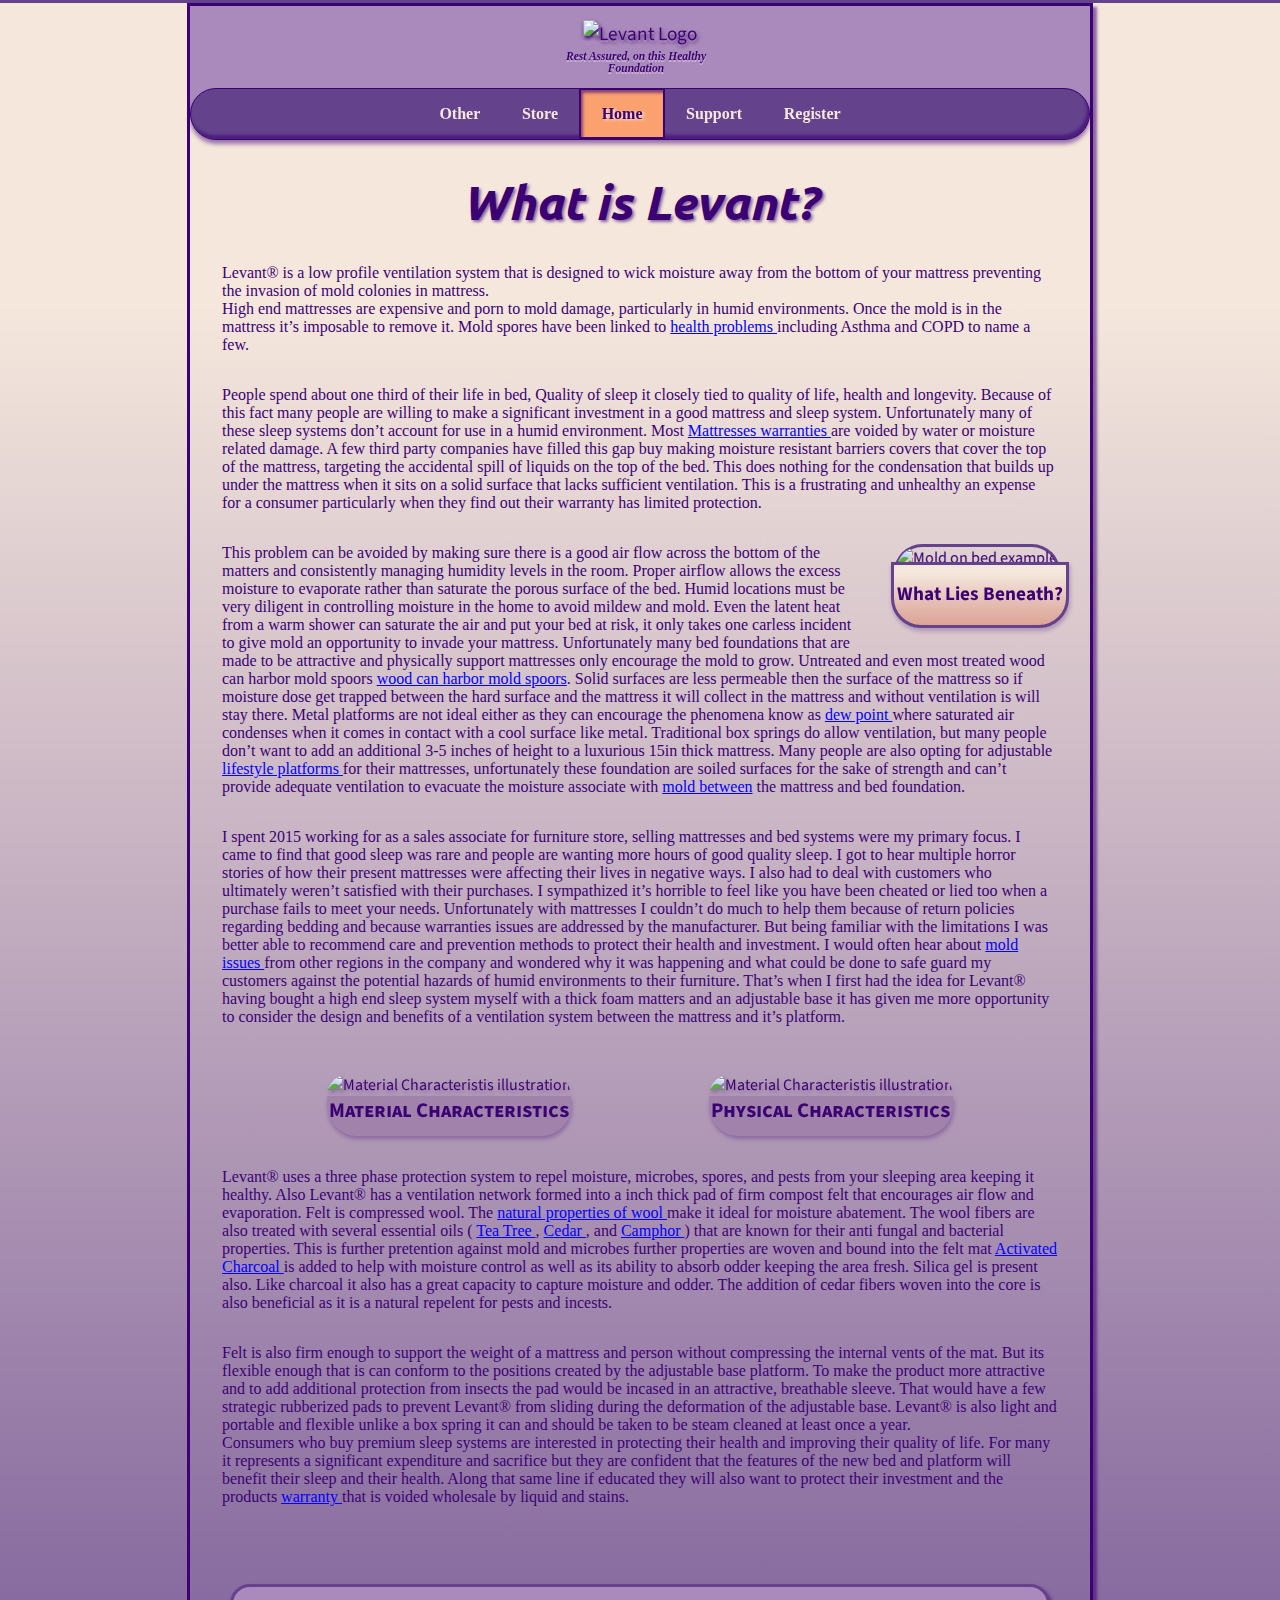
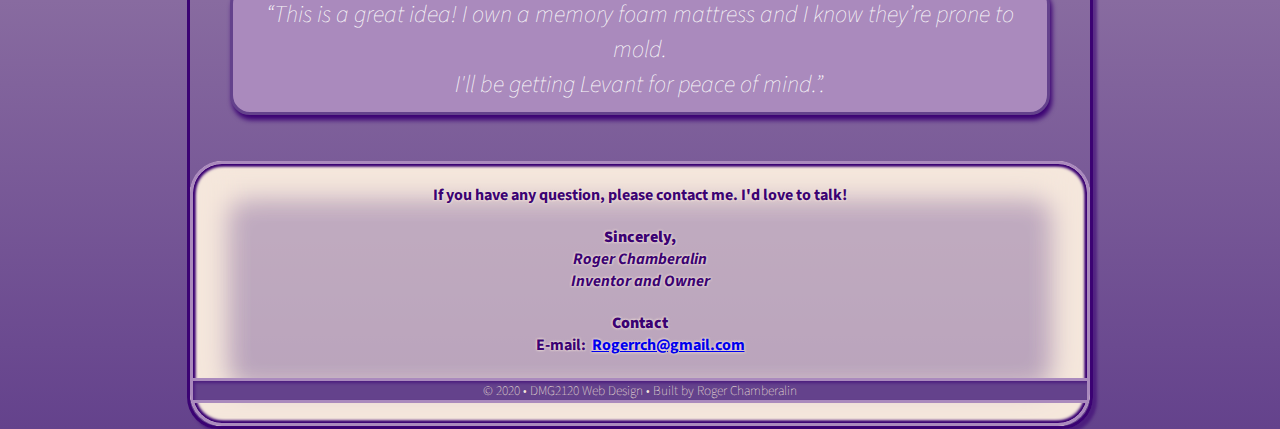
==== index.html @ 29134e2a "init sync" ====
<!DOCTYPE html>
<html lang="en">
  <head>
    <link rel="stylesheet" href="index.css" />
    <link
    href="https://fonts.googleapis.com/css2?family=Ubuntu:ital,wght@0,300;0,400;0,500;0,700;1,300;1,400;1,500;1,700&display=swap"
    rel="stylesheet"
    />
    <link
    href="https://fonts.googleapis.com/css?family=Source+Sans+Pro&display=swap"
    rel="stylesheet"
    />
    <meta charset="UTF-8" />
    <meta name="viewport" content="width=device-width, initial-scale=1.0" />
    <!--<meta http-equiv="X-UA-Comatible" content="ie=edge" />-->
    <title>loose ends to stisfy assinment</title>
  </head>

  <body>
    <div id="wrapper">
      <div class="headCase">
        <!--Start of header-->
        <header>
        <figure class="levantLogo">
          <img src="http://dmg2120.americanzephyr.net/images/Levant.png"
            alt="Levant Logo"
          />
          <figcaption class=logoCap>
            <i><b>Rest Assured, on this Healthy Foundation</b></i>
          </figcaption>
        </figure>
        </header>
    
        <!--Start of navigation-->
        <nav id="navbar">
        <ul class="mynav">
          <li>
            <a href="other.html">Other</a>
          </li>  
          <li>
            <a href="store.html">Store</a>
          </li>   
          <li class="active">
              <a href="index.html">Home</a>
            </li> 
            <li>
              <a href="support.html">Support</a>
            </li>
            <li>
              <a href="form.html">Register</a>
            </li>
        </ul>
        <div class="keepOpen"></div>
        </nav>
      </div>
  
    <!--Start of main content-->
    <main>
      <h1>What is Levant?</h1>
      <p>
        Levant® is a low profile ventilation system that is designed to wick
        moisture away from the bottom of your mattress preventing the invasion
        of mold colonies in mattress. <br />
        High end mattresses are expensive and porn to mold damage, particularly
        in humid environments. Once the mold is in the mattress it’s imposable
        to remove it. Mold spores have been linked to 
        <a class="hLink"
          href="https://www.healthline.com/health/black-mold-exposure#symptoms"
          target="_blank"
          >health problems
        </a>
        including Asthma and COPD to name a few.
      </p>

      <p>
        People spend about one third of their life in bed, Quality of sleep it
        closely tied to quality of life, health and longevity. Because of this
        fact many people are willing to make a significant investment in a good
        mattress and sleep system. Unfortunately many of these sleep systems
        don’t account for use in a humid environment. Most
        <a class="hLink"
          href="https://www.tuck.com/mattress-warranties/"
          target="_blank"
          >Mattresses warranties
        </a>
        are voided by water or moisture related damage. A few third party
        companies have filled this gap buy making moisture resistant barriers
        covers that cover the top of the mattress, targeting the accidental
        spill of liquids on the top of the bed. This does nothing for the
        condensation that builds up under the mattress when it sits on a solid
        surface that lacks sufficient ventilation. This is a frustrating and
        unhealthy an expense for a consumer particularly when they find out
        their warranty has limited protection.
      </p>

      <figure class="bedMold">
        <img src="https://mk0choosemattreh6cc6.kinstacdn.com/wp-content/uploads/2018/05/mold-under-mattress-300x225.jpg"
           alt="Mold on bed example">
      <figcaption class="bedMoldText">What Lies Beneath?</figcaption>
    </figure>

      <p>
        This problem can be avoided by making sure there is a good air flow
        across the bottom of the matters and consistently managing humidity
        levels in the room. Proper airflow allows the excess moisture to
        evaporate rather than saturate the porous surface of the bed. Humid
        locations must be very diligent in controlling moisture in the home to
        avoid mildew and mold. Even the latent heat from a warm shower can
        saturate the air and put your bed at risk, it only takes one carless
        incident to give mold an opportunity to invade your mattress.
        Unfortunately many bed foundations that are made to be attractive and
        physically support mattresses only encourage the mold to grow. Untreated
        and even most treated wood can harbor mold spoors
        <a
          class="hLink"
          href="https://web.utk.edu/~mtaylo29/pages/mold%20on%20wood.html"
          target="_blank"
          >wood can harbor mold spoors</a
        >. Solid surfaces are less permeable then the surface of the mattress so
        if moisture dose get trapped between the hard surface and the mattress
        it will collect in the mattress and without ventilation is will stay
        there. Metal platforms are not ideal either as they can encourage the
        phenomena know as
        <a class="hLink"
          href="https://www.greenbuildingadvisor.com/article/understanding-dew-point"
          target="_blank"
          >dew point
        </a>
        where saturated air condenses when it comes in contact with a cool
        surface like metal. Traditional box springs do allow ventilation, but
        many people don’t want to add an additional 3-5 inches of height to a
        luxurious 15in thick mattress. Many people are also opting for
        adjustable
        <a class="hLink"
          href="https://bestmattress-brand.org/best-adjustable-beds/"
          target="_blank"
          >lifestyle platforms
        </a>
        for their mattresses, unfortunately these foundation are soiled surfaces
        for the sake of strength and can’t provide adequate ventilation to
        evacuate the moisture associate with
        <a class="hLink"
          href="https://www.choosemattress.com/mold-on-mattresses/"
          target="_blank"
          >mold between</a>
        the mattress and bed foundation.
      </p>

      <p>
        I spent 2015 working for as a sales associate for furniture store,
        selling mattresses and bed systems were my primary focus. I came to find
        that good sleep was rare and people are wanting more hours of good
        quality sleep. I got to hear multiple horror stories of how their
        present mattresses were affecting their lives in negative ways. I also
        had to deal with customers who ultimately weren’t satisfied with their
        purchases. I sympathized it’s horrible to feel like you have been
        cheated or lied too when a purchase fails to meet your needs.
        Unfortunately with mattresses I couldn’t do much to help them because of
        return policies regarding bedding and because warranties issues are
        addressed by the manufacturer. But being familiar with the limitations I
        was better able to recommend care and prevention methods to protect
        their health and investment. I would often hear about
        <a class="hLink"
          href="https://www.choosemattress.com/mold-on-mattresses/"
          target="_blank"
          >mold issues
        </a>
        from other regions in the company and wondered why it was happening and
        what could be done to safe guard my customers against the potential
        hazards of humid environments to their furniture. That’s when I first
        had the idea for Levant® having bought a high end sleep system myself
        with a thick foam matters and an adjustable base it has given me more
        opportunity to consider the design and benefits of a ventilation system
        between the mattress and it’s platform.
      </p>
<div class="diagrams">
      <figure class="example">
        <img
          src="http://dmg2120.americanzephyr.net/images/materialCharacteristis_lg.jpg"
          alt="Material Characteristis illustration"/>
          <figcaption class="materialChar">Material Characteristics </figcaption>
      </figure>
      <figure class="example">
        <img
          src="http://dmg2120.americanzephyr.net/images/physicalCharacteristics_lg.jpg"
          alt="Material Characteristis illustration"/>
        <figcaption class="physChar">Physical Characteristics </figcaption>
      </figure>
    </div>
      <p>
        Levant® uses a three phase
        protection system to repel moisture, microbes, spores, and pests from
        your sleeping area keeping it healthy. Also Levant® has a ventilation
        network formed into a inch thick pad of firm compost felt that encourages
        air flow and evaporation. Felt is compressed wool. The
        <a
          class="hLink"
          href="https://d1cqrq366w3ike.cloudfront.net/http/DOCUMENT/SheepUSA/CharacteristicsOfWool.pdf"
          target="_blank"
          >natural properties of wool
          </a>
        make it ideal for moisture abatement. The wool fibers are also treated
        with several essential oils (
        <a class="hLink"
          href="https://www.mayoclinic.org/drugs-supplements-tea-tree-oil/art-20364246"
          target="_blank"
          >Tea Tree
        </a>,
        <a class="hLink"
          href="https://www.healthline.com/health/cedarwood-essential-oil"
          target="_blank"
          >Cedar
        </a>, and
        <a class="hLink"
          href="https://www.organicfacts.net/health-benefits/essential-oils/camphor-essential-oil.html"
          target="_blank"
          >Camphor
        </a>
        ) that are known for their anti fungal and bacterial properties. This is
        further pretention against mold and microbes further properties are
        woven and bound into the felt mat
        <a class="hLink"
          href="https://en.wikipedia.org/wiki/Activated_carbon"
          target="_blank"
          >Activated Charcoal
        </a>
        is added to help with moisture control as well as its ability to absorb
        odder keeping the area fresh. Silica gel is present also. Like charcoal
        it also has a great capacity to capture moisture and odder. The addition
        of cedar fibers woven into the core is also beneficial as it is a
        natural repelent for pests and incests.
      </p>

      <p>
        Felt is also firm enough to support the weight of a mattress and person
        without compressing the internal vents of the mat. But its flexible
        enough that is can conform to the positions created by the adjustable
        base platform. To make the product more attractive and to add additional
        protection from insects the pad would be incased in an attractive,
        breathable sleeve. That would have a few strategic rubberized pads to
        prevent Levant® from sliding during the deformation of the adjustable
        base. Levant® is also light and portable and flexible unlike a box
        spring it can and should be taken to be steam cleaned at least once a
        year. <br />Consumers who buy premium sleep systems are interested in
        protecting their health and improving their quality of life. For many it
        represents a significant expenditure and sacrifice but they are
        confident that the features of the new bed and platform will benefit
        their sleep and their health. Along that same line if educated they will
        also want to protect their investment and the products
        <a class="hLink"
          href="https://www.tuck.com/mattress-warranties/"
          target="_blank"
          >warranty
        </a>
        that is voided wholesale by liquid and stains.
      </p>
      <br />
      <blockquote>
        <i
          >“This is a great idea! I own a memory foam mattress and I know
          they’re prone to mold.<br />
          I'll be getting Levant for peace of mind.”.</i
        >
      </blockquote>
      <br />

    </main>

    <!--Start of footer-->
    <div id="bedPic">
      <div class="bedfade">
    <footer>
      <h2>
        If you have any question, please contact me. I'd love to talk!
      </h2>
  
      <h2>
        <b>Sincerely,</b><br />
        <i>Roger Chamberalin <br />Inventor and Owner</i><br />
      </h2>

      <!--Do not use it's archaic-->

      <h2>
        <b>Contact</b><br />E-mail: &nbsp;<a
          href="mailto:Rogerrch@gmail.com"
          target="_blank"
          >Rogerrch@gmail.com</a
        ><br />&nbsp;
      </h2>
      <h3>
        &copy; 2020 &bull; DMG2120 Web Design &bull; Built by Roger Chamberalin
      </h3>
</footer>
</div>
</div>
</div>
  </body>
</html>
---- index.css ----
/* style guide 
Colors
-Principal colors- #F5E7DC, #aa8abd, #3B0273
-Dropshadow- #F5E7DC75
-Active state- #FAA16F
-hyperlink- blue
-Font family- 'Source Sans Pro' 
*/

/* css reset */

body,
h1,
h2,
h3,
h4,
h5,
h6,
dl {
  max-width: 100%;
  padding: 0;
  margin: 0;
  font-family: "Source Sans Pro";
  color: #3b0273;
}

body {
  background-image: linear-gradient(0deg, #64428c 0%, #f5e7dc 85%);
  border-top: 3px solid #64428c;
}

#wrapper {
  max-width: 900px;
  margin: 0 auto;
  background-image: url(http://dmg2120.americanzephyr.net/images/windTile4.png);
  background-repeat: repeat;
  border-radius: 0rem 0rem 2rem 2rem;
  border: solid 3px #3b0273;
  box-shadow: 4px 4px 3px #3b027390;
}

.hLink {
  color: blue;
}
/*Header elements*/

header {
  display: flex;
  justify-content: center;
  background-color: #aa8abd;
  background-image: url(http://dmg2120.americanzephyr.net/images/airFlow.png);
  background-repeat: no-repeat;
}

/* Phone Nav rules */
@media screen and (max-width: 600px) {

  .headCase {
    background-color: #aa8abd;
    border-radius: 0rem 0rem 2rem 2rem;
    filter: drop-shadow(0 4px 2px #3b027380); 
  }

  #navbar {
    background-color: #f5e7dc;
    padding: 0.5rem 2%;
    border-radius: 2rem 2rem 2rem 2rem;
    border: solid 3px #3b0273;
    box-shadow: 4px 3px 5px #3b027395 inset;
  }

 .mynav {
    list-style-type: none;
    padding: 0;
  }

 .mynav a {
    border: solid 2px #aa8abd;
    display: block;
    padding: 0.5rem 5%;
    background-color: #64428c;
    margin: 0 .5rem .5rem .5rem;
    border-radius: 0.8rem;
    color: #f5e7dc;
    font-weight: bold;
    font-family: "Verdana";
    text-decoration: none;
    
  }
  .active a {
    background-color: #faa16f;
    color: #3b0273;
    font-weight: 600;
    transition: 0.1s;
    box-shadow: 2px 3px 3px #3b0273 inset;
    text-shadow: 2px 1px 3px #f5e7dc;
  }

  #navbar a:hover {
    background-color: #aa8abd;
    transition: 0.2s;
    font-weight: bold;
    box-shadow: 1px -2px 2px #3b027395 inset;
    text-shadow: 2px 1px 3px #3b0273;
 
  }

}
/* End Phone Nav */

/* Desktop Nav rules */
@media screen and (min-width: 601px) {
 
  .headCase {
    background-color: #aa8abd;
    border-radius: 0rem 0rem 2rem 2rem;
  }
 
  #navbar {
    height: 100%;
    display: flex;
    justify-content: center;
    background-color: #64428c;
    border: 1px solid #3b0273;
    font-family: "Verdana";
    border-radius: 2rem 2rem 2rem 2rem;
    filter: drop-shadow(0 4px 2px #3b027380);
    box-shadow: -2px -4px 3px #3b027390 inset;
  }

  .mynav {
    padding: 0;
    display: flex;
    flex-direction: row;
    list-style-type: none;
    font-family: "Verdana";
  }

  .mynav a {
    color: #f5e7dc;
    font-weight: bold;
    padding: 15px 1.3rem;
    text-decoration: none;
  }
  .active a {
    background-color: #faa16f;
    color: #3b0273;
    font-weight: 600;
    transition: 0.4s;
    border: solid 2px #3b0273;
    box-shadow: 2px 3px 3px #3b027395 inset;
    text-shadow: 2px 1px 3px #f5e7dc;
  }

  #navbar a:hover {
    background-color: #aa8abd;
    transition: 0.2s;
    font-weight: bold;
    border: solid 1px #3b0273;
    box-shadow: 2px -3px 3px #3b027395 inset;
    text-shadow: 2px 1px 3px #3b0273;
  }
}
/*End Desktop Nav*/

blockquote {
  display: flex;
  justify-content: center;
  text-align: center;
  font-size: 18pt;
  font-weight: 100;
  color: #3b0273;
}

h1 {
  padding: 0;
  margin: 0;
  color: #3b0273;
  text-align: center;
  margin: 2rem;
  font-size: 3rem;
  font-family: 'Ubuntu', sans-serif;
  font-weight: 700;
  font-style: italic;
  text-shadow: 2px 2px 3px #3b027390;
}

/* Images style*/
.levantLogo {
  margin: 14px;
  font-size: 120%;
  filter: drop-shadow(0.5mm 1mm 0.6mm #3b0273);
  text-align: center;
  color: #3b0273;
  filter: drop-shadow(0.2mm 0.6mm 0.2mm #f5e7dc75);
}
.levantLogo img {
  width: 100%;
  filter: drop-shadow(0.5mm 1mm 0.6mm #3b0273);
}

.logoCap {
  font-size: 60%;
  padding-right: 4%;
  font-family: "Verdana";
 padding-top: 2px;
}

figure.bedMold {
  text-align: center;
  margin: 0;
  padding: 0;
  float: right;
  max-width: 30%;
  padding: 0% 3%;
}

figure.bedMold img {
  margin: 0;
  padding: 0;
  width: 100%;
  border-radius: 30px 30px 0px 0px;
  border: solid 3px #64428c;
}

.bedMoldText {
  margin: 0;
  padding: 0;
  width: 100%;
  font-size: 120%;
  font-weight: bold;
  position: relative;
  bottom: 10px;
  height: 40px;
  padding-top: 15px;
  padding-bottom: 5px;
  border-radius: 0px 0px 30px 30px;
  background-image: linear-gradient(0deg, #faa16f80 0%, #f5e7dc 85%);
  border: solid 3px #64428c;
  filter: drop-shadow(0.5mm 1mm 0.6mm #3b027350);
}

.diagrams {
  display: flex;
  justify-content: space-evenly;
  flex-wrap: wrap;
  margin: 20px 0px 20px 0px;
}

.example {
  margin: 0;
  max-width: 400px;
  min-width: 200px;
  transition: ease-in 0.4s;
}

.example img {
  display: flex;
  flex-flow: column;
  margin: 16px 0 0 0;
  width: 100%;
  border-radius: 30px 30px 0px 0px;
  filter: drop-shadow(0.5mm 1mm 0.6mm #3b027350);
}

.materialChar {
  margin: 0;
  padding: 0 0 0 0;
  width: 100%;
  font-size: 130%;
  font-variant: small-caps;
  font-weight: bold;
  text-align: center;
  bottom: 2rem;
  height: 20px;
  padding-bottom: 20px;
  border-radius: 0px 0px 30px 30px;
  background-color: #a182ab;
  filter: drop-shadow(0.5mm 1mm 0.6mm #3b027350);
  font-variant: small-caps;
}

.physChar {
  margin: 0;
  padding: 0 0 0 0;
  width: 100%;
  font-size: 130%;
  font-variant: small-caps;
  font-weight: bold;
  text-align: center;
  bottom: 2rem;
  height: 20px;
  padding-bottom: 20px;
  border-radius: 0px 0px 30px 30px;
  background-color: #a182ab;
  filter: drop-shadow(0.5mm 1mm 0.6mm #3b027350);
  font-variant: small-caps;
}

/* End of Images style*/

blockquote {
  color: rgb(250, 250, 250);
  font-style: italic;
  padding: 10px;
  background-color: #aa8abd;
  border-radius: 20px;
  border: solid 3px #64428c;
  box-shadow: 2px 5px 5px #3b0273;
  
}


h2 {
  text-align: center;
  font-size: 12pt;
  font-weight: bolder;
  padding-top: 20px;
  color: #3b0273;
  text-shadow:
   -1px -1px 2px #f5e7dc70,  
    1px -1px 2px #f5e7dc70,
    -1px 1px 2px #f5e7dc70,
     1px 1px 2px #f5e7dc70;
}

p {
  margin: 2rem;
  font-family: "Verdana";
}
/* Footer Styling */

#bedPic {
  background-image: url(http://dmg2120.americanzephyr.net/images/footboard.jpg);
  border-radius: 2.1rem 2.1rem 2.1rem 2.1rem;
}

.bedfade {
  background-color: #f5e7dc95;
  border-radius: 2.1rem 2.1rem 2.1rem 2.1rem;
  box-shadow: 
 -30px -30px 30px #f5e7dc inset,
  30px -30px 30px #f5e7dc inset,
  -30px 30px 30px #f5e7dc inset,
   30px 30px 30px #f5e7dc inset;
}
footer {
  border: 3px solid #aa8abd;
  padding-bottom: 20px;
  border-radius: 2rem 2rem 2rem 2rem;
  box-shadow: 
 -2px -2px 3px #3b0273 inset,
 2px -2px 3px #3b0273 inset,
  -2px 2px 3px #3b0273 inset,
  2px 2px 3px #3b0273 inset;
}

h3 {
  display: flex;
  justify-content: center;
  font-size: 10pt;
  font-weight: 100;
  background-color: #64428c;
  color: #f5e7dc;
  border-top: solid 3px #aa8abd;
  border-bottom: solid 3px #aa8abd;
  box-shadow: 2px 2px 3px #3b027390 inset;
  
}
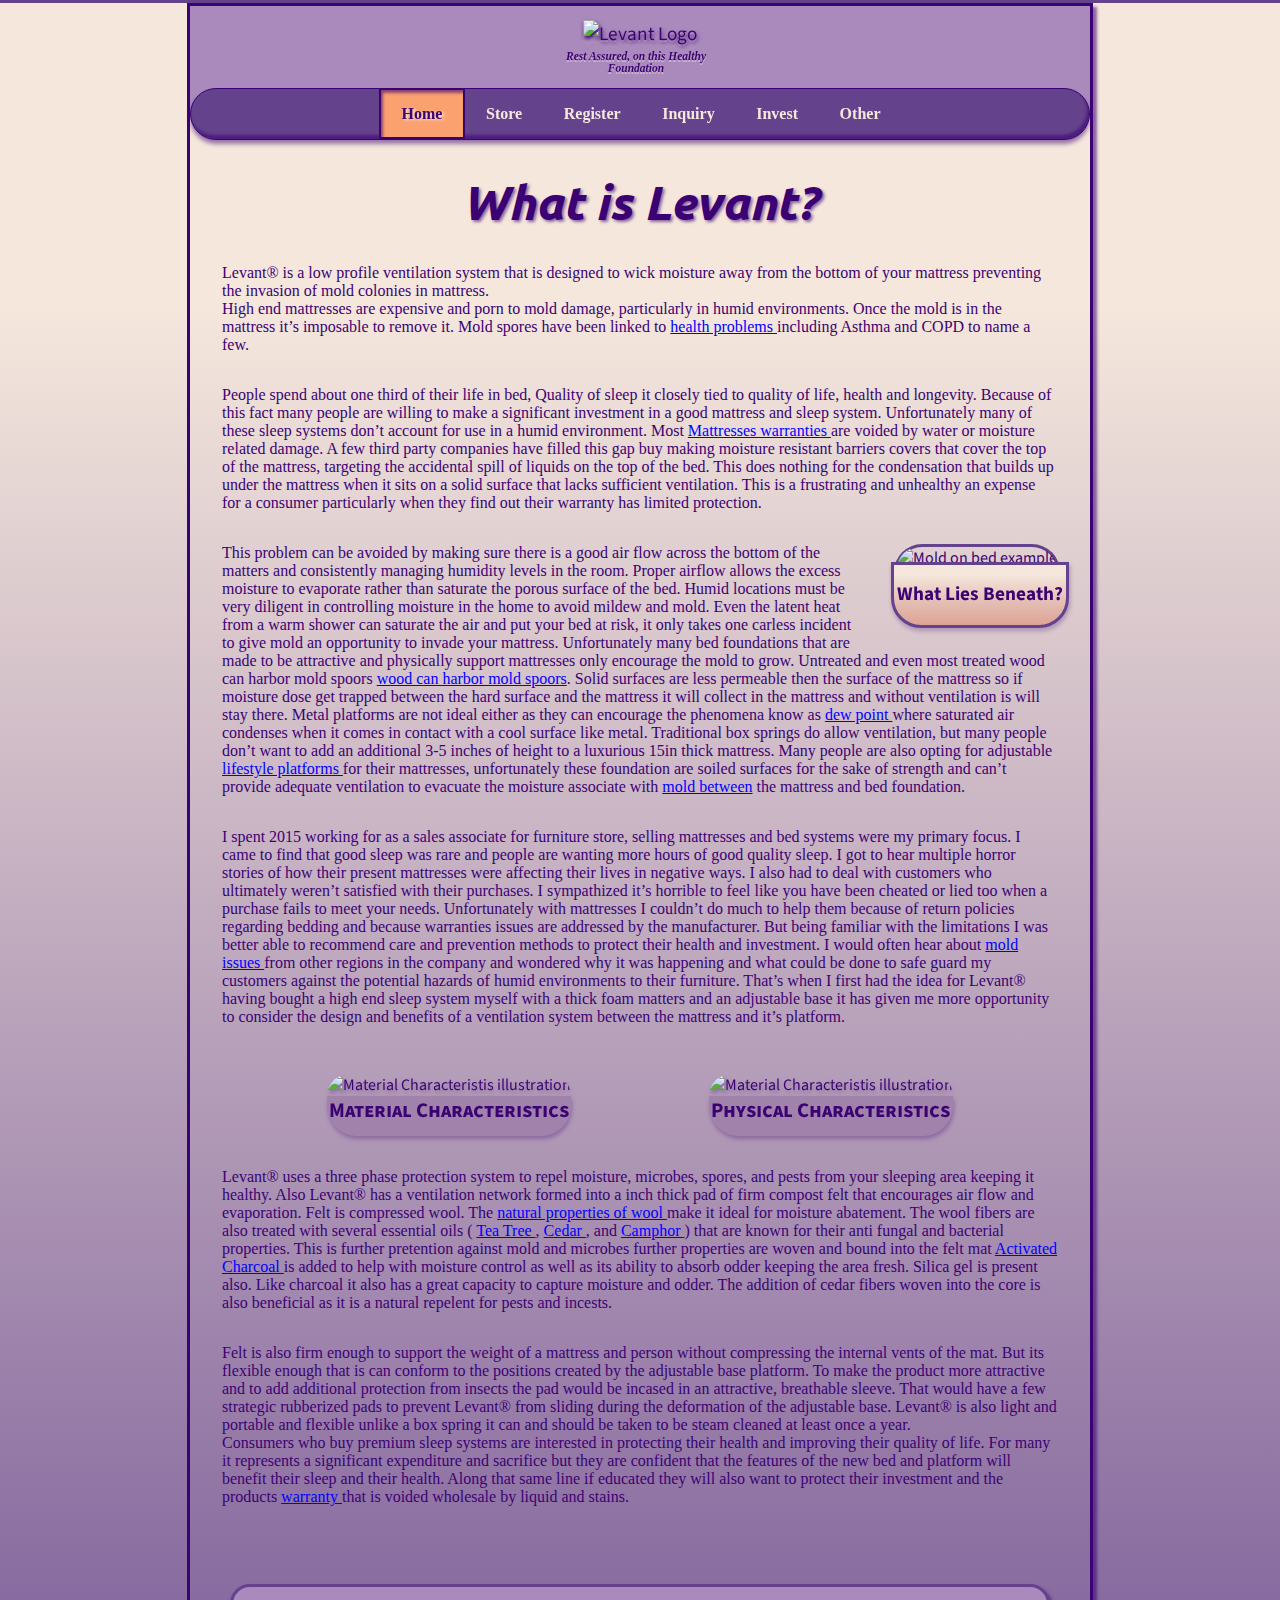
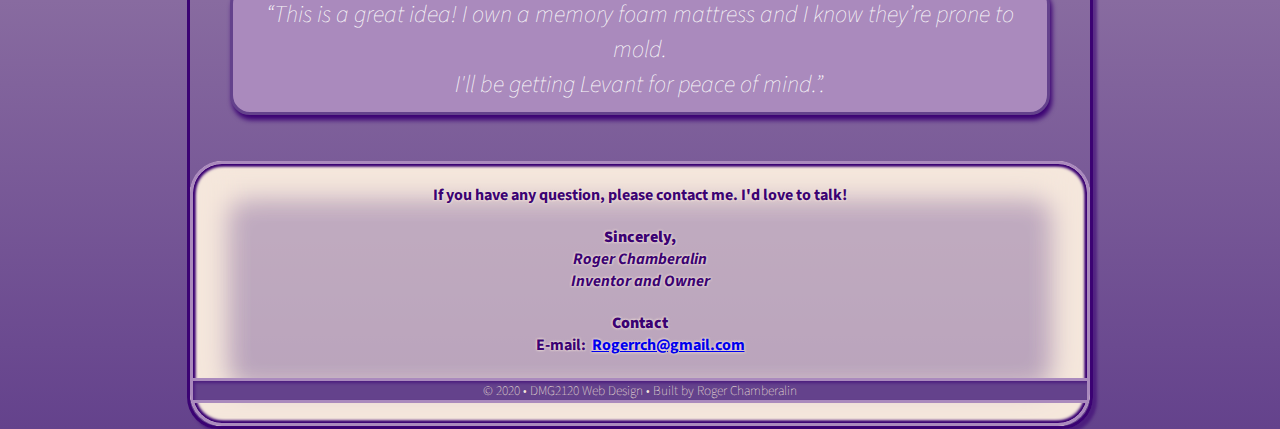
==== commit 5c8a8b39: "renamed some tabs unifying suite" ====
--- a/index.html
+++ b/index.html
@@ -13,7 +13,7 @@
     <meta charset="UTF-8" />
     <meta name="viewport" content="width=device-width, initial-scale=1.0" />
     <!--<meta http-equiv="X-UA-Comatible" content="ie=edge" />-->
-    <title>loose ends to stisfy assinment</title>
+    <title>(Home)Levant&reg sleep system</title>
   </head>
 
   <body>
@@ -34,21 +34,25 @@
         <!--Start of navigation-->
         <nav id="navbar">
         <ul class="mynav">
-          <li>
-            <a href="other.html">Other</a>
-          </li>  
+         
+          <li class="active">
+            <a href="index.html">Home</a>
+          </li> 
           <li>
             <a href="store.html">Store</a>
+          </li>
+          <li>
+            <a href="register.html">Register</a>
           </li>   
-          <li class="active">
-              <a href="index.html">Home</a>
-            </li> 
             <li>
-              <a href="support.html">Support</a>
+              <a href="inquiry.html">Inquiry</a>
             </li>
             <li>
-              <a href="form.html">Register</a>
+              <a href="invest.html">Invest</a>
             </li>
+            <li>
+              <a href="other.html">Other</a>
+            </li>    
         </ul>
         <div class="keepOpen"></div>
         </nav>
